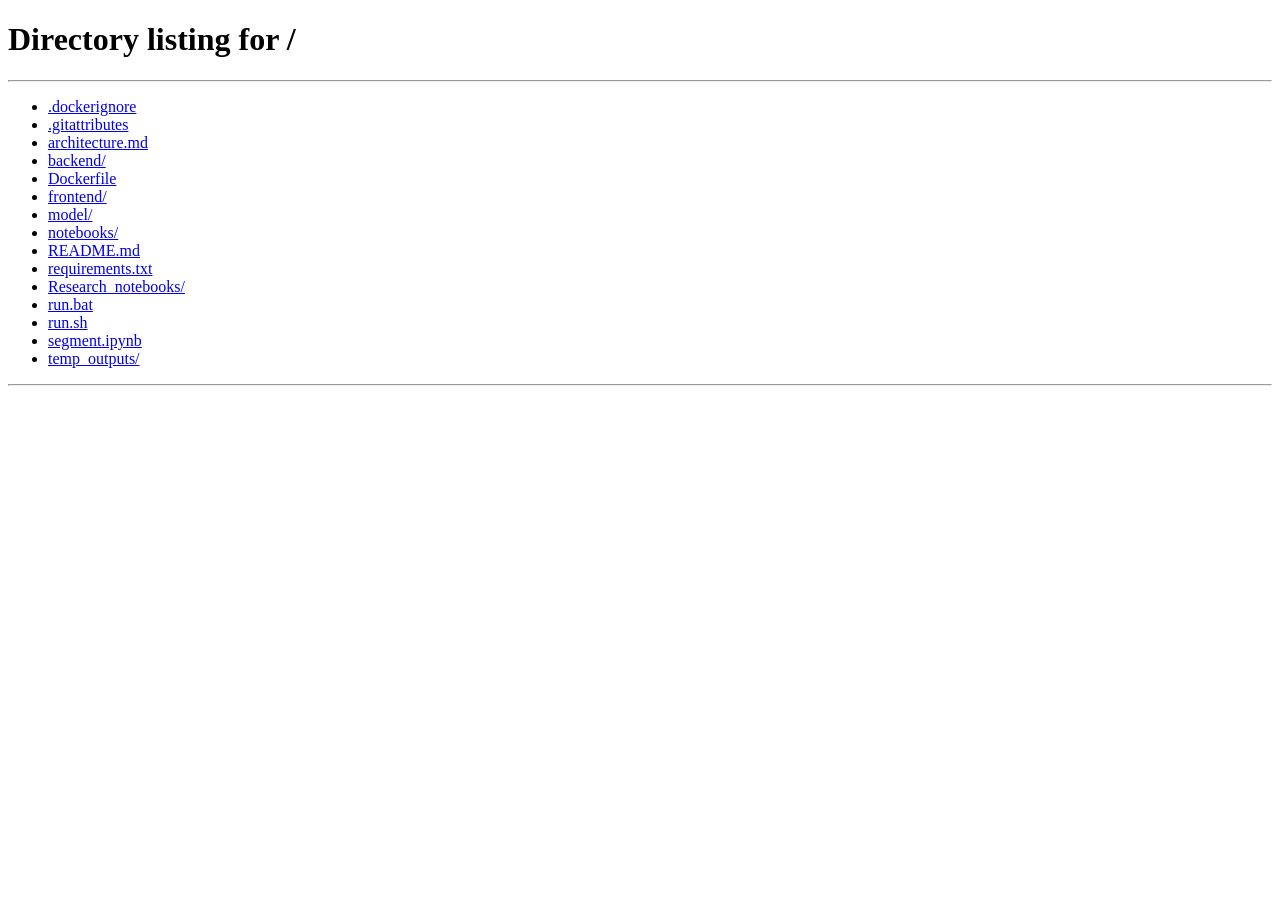
==== frontend/validation.html @ c4a83919 "added HR SR analysis" ====
<!DOCTYPE html>
<html lang="en">
<head>
    <meta charset="UTF-8">
    <meta name="viewport" content="width=device-width, initial-scale=1.0">
    <title>Validation & Quality Assessment</title>
    <link rel="stylesheet" href="style.css">
    <link href="https://fonts.googleapis.com/css2?family=Inter:wght@400;500;600&family=JetBrains+Mono:wght@400;700&display=swap" rel="stylesheet">
</head>
<body>
    <div id="app">
        <!-- Header -->
        <header class="app-header">
            <div>
                <h1>Validation & Quality Assessment</h1>
            </div>
            <div class="header-right">
                <a href="/" class="secondary-btn" style="text-decoration: none; display: flex; align-items: center;">← Back to SR</a>
            </div>
        </header>

        <!-- Main Layout -->
        <div class="val-layout">
            <!-- Left: Viewer -->
            <div class="val-viewer-area">
                <div class="val-tabs" id="val-tabs">
                    <button class="val-tab active" data-tab="confidence">Confidence</button>
                    <button class="val-tab" data-tab="reconstruction_error">Recon Error</button>
                    <button class="val-tab" data-tab="sam_error">SAM Error</button>
                    <button class="val-tab" data-tab="ndvi_error">NDVI Error</button>
                </div>
                
                <div class="val-canvas-pane" id="val-pane">
                    <div id="stage-empty" class="stage-message">
                        Upload a 4-band HR GeoTIFF to validate the SR output.
                    </div>
                    <div id="val-container" class="canvas-container hidden">
                        <img id="val-img" class="viewer-img" alt="Validation Map">
                    </div>
                </div>
                
                <div class="viewer-controls" id="val-controls" style="display: none;">
                    <button class="ctrl-btn" id="ctrl-zoom-out" title="Zoom Out">
                        <svg viewBox="0 0 24 24" fill="none" stroke="currentColor" stroke-width="2" stroke-linecap="round" stroke-linejoin="round"><circle cx="11" cy="11" r="8"></circle><line x1="21" y1="21" x2="16.65" y2="16.65"></line><line x1="8" y1="11" x2="14" y2="11"></line></svg>
                    </button>
                    <span class="mono" id="zoom-level" style="margin: 0 0.5rem;">100%</span>
                    <button class="ctrl-btn" id="ctrl-zoom-in" title="Zoom In">
                        <svg viewBox="0 0 24 24" fill="none" stroke="currentColor" stroke-width="2" stroke-linecap="round" stroke-linejoin="round"><circle cx="11" cy="11" r="8"></circle><line x1="21" y1="21" x2="16.65" y2="16.65"></line><line x1="11" y1="8" x2="11" y2="14"></line><line x1="8" y1="11" x2="14" y2="11"></line></svg>
                    </button>
                    <div class="ctrl-divider"></div>
                    <button class="ctrl-btn" id="ctrl-fit" title="Fit to Screen">
                        <svg viewBox="0 0 24 24" fill="none" stroke="currentColor" stroke-width="2" stroke-linecap="round" stroke-linejoin="round"><path d="M4 14v6h6M20 10V4h-6M10 20H4v-6M14 4h6v6"></path></svg>
                    </button>
                    <button class="ctrl-btn" id="ctrl-1to1" title="1:1 Native Resolution">
                        <svg viewBox="0 0 24 24" fill="none" stroke="currentColor" stroke-width="2" stroke-linecap="round" stroke-linejoin="round"><rect x="3" y="3" width="18" height="18" rx="2" ry="2"></rect><circle cx="12" cy="12" r="3"></circle></svg>
                    </button>
                </div>
            </div>

            <!-- Right: Sidebar -->
            <aside class="val-sidebar">
                <!-- Upload Panel -->
                <div class="panel" id="upload-panel">
                    <h2>Upload Ground Truth</h2>
                    <div class="upload-zone" id="hr-drop-zone">
                        <span class="upload-icon">⇪</span>
                        <p>Drop HR Reference Here</p>
                        <small>4-band .tif / .tiff only</small>
                        <input type="file" id="hr-file-input" accept=".tif,.tiff">
                    </div>
                    <div id="upload-error" class="error-text hidden"></div>
                    <div class="action-bar">
                        <button id="validate-start-btn" class="primary-btn" disabled>Run Validation</button>
                    </div>
                </div>

                <!-- Processing -->
                <div class="panel hidden" id="processing-panel">
                    <h2>Processing</h2>
                    <div class="status-steps">
                        <div class="step" id="step-upload"><span class="indicator"></span> Uploading & Aligning</div>
                        <div class="step" id="step-infer"><span class="indicator"></span> Computing Metrics</div>
                        <div class="step" id="step-output"><span class="indicator"></span> Generating Maps</div>
                    </div>
                </div>

                <!-- Metrics Panel -->
                <div class="panel hidden" id="metrics-panel">
                    <h2>Quality Metrics</h2>
                    <div class="val-metric-card">
                        <div class="val-metric-row">
                            <span>PSNR (dB)</span>
                            <span class="val-metric-value mono" id="val-psnr">-</span>
                        </div>
                        <div class="val-metric-row">
                            <span>SSIM</span>
                            <span class="val-metric-value mono" id="val-ssim">-</span>
                        </div>
                        <div class="val-metric-row">
                            <span>SAM Error (rad)</span>
                            <span class="val-metric-value mono" id="val-sam">-</span>
                        </div>
                        <div class="val-metric-row">
                            <span>NDVI Error</span>
                            <span class="val-metric-value mono" id="val-ndvi">-</span>
                        </div>
                        <div class="val-metric-row">
                            <span>RMSE</span>
                            <span class="val-metric-value mono" id="val-rmse">-</span>
                        </div>
                        <div class="val-metric-row">
                            <span>Confidence</span>
                            <span class="val-metric-value mono" id="val-conf">-</span>
                        </div>
                    </div>
                </div>

                <!-- Interpretation Panel -->
                <div class="panel hidden" id="interpretation-panel">
                    <h2 id="interp-title">Reference-Based Confidence</h2>
                    <div class="val-interpretation" id="interp-text">
                        Measures pixel-level agreement between the SR output and your HR reference. <strong>Green = high confidence</strong> (SR closely matches HR). <strong>Blue-to-white = low confidence</strong> (SR diverges from HR). Derived from the inverse of the 4-band reconstruction error with 2nd–98th percentile normalization. This is a reference-based quality score, not a model-uncertainty estimate.
                    </div>
                </div>
            </aside>
        </div>
    </div>

    <script src="validation.js?v=1"></script>
</body>
</html>
---- frontend/style.css ----
:root {
    --bg-color: #0b0f19;
    --panel-bg: #111827;
    --border-color: #1f2937;
    --text-primary: #f3f4f6;
    --text-secondary: #9ca3af;
    --accent-color: #0ea5e9;
    --accent-hover: #38bdf8;
    --danger: #ef4444;
    --success: #10b981;
}

* { box-sizing: border-box; margin: 0; padding: 0; }

body {
    font-family: 'Inter', sans-serif;
    background-color: var(--bg-color);
    color: var(--text-primary);
    overflow-x: hidden;
    min-height: 100vh;
}

/* Typography */
h1 { font-size: 1.25rem; font-weight: 600; }
h2 { font-size: 0.875rem; text-transform: uppercase; letter-spacing: 0.05em; color: var(--text-secondary); margin-bottom: 1rem; border-bottom: 1px solid var(--border-color); padding-bottom: 0.5rem;}
.subtitle { font-size: 0.875rem; color: var(--text-secondary); }
.mono { font-family: 'JetBrains Mono', monospace; }

/* Header */
.app-header {
    display: flex;
    justify-content: space-between;
    align-items: center;
    padding: 1rem 1.5rem;
    background-color: var(--panel-bg);
    border-bottom: 1px solid var(--border-color);
    height: 60px;
}
.header-right { display: flex; gap: 0.75rem; }
.model-badge {
    background-color: #1e293b;
    border: 1px solid #334155;
    padding: 0.25rem 0.75rem;
    border-radius: 4px;
    font-size: 0.75rem;
    font-family: 'JetBrains Mono', monospace;
    color: var(--accent-hover);
}

/* Layout */
.main-layout {
    display: grid;
    grid-template-columns: 320px 1fr;
    height: calc(100vh - 60px);
}
.sidebar-left {
    background-color: var(--bg-color);
    border-right: 1px solid var(--border-color);
    overflow-y: auto;
    padding: 1rem;
    display: flex;
    flex-direction: column;
    gap: 1.5rem;
}
.panel {
    background-color: var(--panel-bg);
    border: 1px solid var(--border-color);
    border-radius: 6px;
    padding: 1rem;
}
.hidden { display: none !important; }

/* Upload Zones */
.upload-zone {
    border: 1px dashed #374151;
    border-radius: 6px;
    padding: 2.5rem 1rem;
    text-align: center;
    cursor: pointer;
    transition: all 0.2s;
    margin-bottom: 1rem;
    position: relative;
    background-color: rgba(17, 24, 39, 0.5);
}
.upload-zone:hover, .upload-zone.dragover {
    border-color: var(--accent-color);
    background-color: rgba(14, 165, 233, 0.05);
}
.upload-icon { font-size: 1.5rem; display: block; margin-bottom: 0.5rem; color: var(--text-secondary); }
.upload-zone p { font-size: 0.875rem; font-weight: 500; margin-bottom: 0.25rem; }
.upload-zone small { font-size: 0.75rem; color: var(--text-secondary); }
.upload-zone input {
    position: absolute; top: 0; left: 0; width: 100%; height: 100%;
    opacity: 0; cursor: pointer;
}
.upload-zone.has-file { border-color: var(--success); background-color: rgba(16, 185, 129, 0.05); }

/* Buttons */
.primary-btn, .secondary-btn {
    background-color: var(--accent-color);
    color: #fff; border: none; padding: 0.5rem 1rem;
    border-radius: 4px; font-size: 0.875rem; font-weight: 500;
    cursor: pointer; width: 100%; transition: background-color 0.2s;
}
.primary-btn:hover { background-color: var(--accent-hover); }
.primary-btn:disabled { background-color: #374151; color: #6b7280; cursor: not-allowed; }
.secondary-btn { background-color: #374151; }
.secondary-btn:hover { background-color: #4b5563; }

/* Processing & Tables */
.status-steps { display: flex; flex-direction: column; gap: 0.75rem; }
.step { font-size: 0.875rem; color: var(--text-secondary); display: flex; align-items: center; gap: 0.5rem; }
.indicator { width: 10px; height: 10px; border-radius: 50%; background-color: #374151; }
.step.active .indicator { background-color: var(--accent-color); box-shadow: 0 0 8px var(--accent-color); }
.step.done .indicator { background-color: var(--success); }
.step.active { color: var(--text-primary); }

.metadata-table { width: 100%; border-collapse: collapse; font-size: 0.75rem; margin-bottom: 1rem; }
.metadata-table td { padding: 0.4rem 0; border-bottom: 1px solid var(--border-color); }
.metadata-table td:first-child { color: var(--text-secondary); padding-right: 1rem;}
.metadata-table td:last-child { text-align: right; font-family: 'JetBrains Mono', monospace; word-break: break-all;}

/* ----------------------------------------------------
   ROBUST VIEWER ARCHITECTURE
------------------------------------------------------- */
.main-viewer {
    display: flex;
    flex-direction: column;
    position: relative;
    background-color: #000;
    overflow: hidden;
}
.main-viewer.fullscreen {
    position: fixed;
    top: 0; left: 0; width: 100vw; height: 100vh;
    z-index: 9999;
}

.stage-message {
    position: absolute; inset: 0; display: flex; align-items: center; justify-content: center;
    color: var(--text-secondary); font-size: 0.875rem;
}
#viewer-container { display: flex; flex-direction: column; height: 100%; }

/* Toolbar */
.toolbar {
    display: flex; justify-content: space-between; align-items: center;
    padding: 0.5rem 1rem; background-color: rgba(17, 24, 39, 0.8);
    border-bottom: 1px solid var(--border-color); z-index: 10;
}
.mode-toggles { display: flex; background: rgba(0,0,0,0.4); border-radius: 4px; overflow: hidden;}
.mode-btn {
    background: transparent; border: none; color: var(--text-secondary);
    padding: 0.4rem 0.75rem; font-size: 0.75rem; font-weight: 500; cursor: pointer;
    transition: all 0.2s;
}
.mode-btn:hover { color: #fff; background: rgba(255,255,255,0.05); }
.mode-btn.active { background: var(--accent-color); color: #fff; }

.active-indicator {
    font-size: 0.75rem; font-weight: 600; color: var(--accent-hover);
    letter-spacing: 0.05em; background: rgba(14, 165, 233, 0.1);
    padding: 0.25rem 0.75rem; border-radius: 12px;
}

.sync-toggle {
    display: flex; align-items: center; gap: 0.5rem; font-size: 0.75rem;
    font-weight: 600; cursor: pointer; color: var(--text-primary);
}
.sync-toggle input { accent-color: var(--accent-color); cursor: pointer;}

/* Bottom Controls */
.bottom-controls {
    display: flex; justify-content: center; align-items: center; gap: 2rem;
    padding: 0.5rem 1rem; background-color: rgba(17, 24, 39, 0.8);
    border-top: 1px solid var(--border-color); z-index: 10;
}
.control-group { display: flex; align-items: center; gap: 0.25rem; background: rgba(0,0,0,0.4); padding: 0.25rem; border-radius: 4px;}
.ctrl-btn {
    background: transparent; border: none; color: var(--text-secondary);
    width: 28px; height: 28px; border-radius: 4px; cursor: pointer;
    display: flex; align-items: center; justify-content: center;
    font-size: 1.1rem; font-weight: bold; transition: all 0.2s;
}
.ctrl-btn:hover { background: rgba(255,255,255,0.1); color: #fff; }
.ctrl-btn.text-btn { width: auto; padding: 0 0.75rem; font-size: 0.75rem; font-weight: 600; }
.zoom-level { font-size: 0.75rem; font-family: 'JetBrains Mono', monospace; width: 45px; text-align: center; color: #fff; }

/* Workspace & Viewers */
.workspace {
    flex: 1;
    position: relative;
    display: flex;
    overflow: hidden;
    background-image: 
        linear-gradient(rgba(255,255,255,0.03) 1px, transparent 1px),
        linear-gradient(90deg, rgba(255,255,255,0.03) 1px, transparent 1px);
    background-size: 20px 20px;
}

.viewer-pane {
    position: relative;
    flex: 1;
    overflow: hidden;
    cursor: grab;
    border: 2px solid transparent;
}
.viewer-pane:active { cursor: grabbing; }

/* Active visual indicator */
.workspace.sync-off .viewer-pane.is-active {
    border-color: rgba(14, 165, 233, 0.5); /* subtle accent border when sync is off and active */
}

.viewer-label {
    position: absolute; bottom: 1rem; left: 1rem; z-index: 5; pointer-events: none;
    background-color: rgba(0, 0, 0, 0.6); color: #fff; font-size: 0.75rem; font-weight: 600;
    padding: 0.25rem 0.75rem; border-radius: 4px; border: 1px solid rgba(255,255,255,0.2);
}

.canvas-container {
    position: absolute;
    top: 0; left: 0;
    width: 100%; height: 100%;
    transform-origin: 0 0;
}
.viewer-img {
    position: absolute;
    top: 0; left: 0;
    transform-origin: 0 0;
    /* We handle dimensions precisely via JS transform */
}

/* ----------------------------------------------------
   MODES
------------------------------------------------------- */
/* SIDE BY SIDE */
.mode-side .viewer-pane {
    position: relative;
    border-right: 1px solid var(--border-color);
}
.mode-side .viewer-pane:last-child { border-right: none; }

/* SPLIT VIEW */
.mode-split .viewer-pane {
    position: absolute;
    top: 0; left: 0; width: 100%; height: 100%;
}
.mode-split #pane-sr {
    /* clip-path is applied dynamically via JS */
    pointer-events: none; /* Let Original handle all pointer events underneath */
}
.mode-split #pane-original { z-index: 1; }
.mode-split #pane-sr { z-index: 2; }

.split-divider {
    position: absolute; top: 0; left: 50%; width: 2px; height: 100%;
    background-color: var(--accent-color); z-index: 10;
    transform: translateX(-50%); cursor: ew-resize;
    box-shadow: 0 0 10px rgba(0,0,0,0.5);
}
.split-handle {
    position: absolute; top: 50%; left: 50%; transform: translate(-50%, -50%);
    width: 32px; height: 32px; background-color: var(--panel-bg);
    border-radius: 50%; border: 2px solid var(--accent-color);
    display: flex; align-items: center; justify-content: center;
}
.split-handle::after {
    content: "↔"; color: var(--accent-color); font-size: 1rem; font-weight: bold;
}

/* OVERLAY */
.mode-overlay .viewer-pane {
    position: absolute;
    top: 0; left: 0; width: 100%; height: 100%;
}
.mode-overlay #pane-original { z-index: 1; }
.mode-overlay #pane-sr { z-index: 2; pointer-events: none; opacity: 0.5;} /* dynamic via slider */

.overlay-controls {
    position: absolute; top: 1rem; right: 1rem; z-index: 10;
    background: rgba(17, 24, 39, 0.8); padding: 0.5rem 1rem;
    border-radius: 4px; border: 1px solid var(--border-color);
    display: flex; align-items: center; gap: 0.5rem; color: #fff; font-size: 0.75rem; font-weight: 500;
}
.overlay-controls input[type="range"] {
    accent-color: var(--accent-color); cursor: pointer; width: 100px;
}

/* ============================================================
   LAND COVER ANALYSIS / SEGMENTATION SECTION
   ============================================================ */

.seg-section {
    background-color: var(--bg-color);
    padding: 2rem 2.5rem 3rem;
    border-top: 1px solid var(--border-color);
}

.seg-header {
    margin-bottom: 1.5rem;
}
.seg-title {
    font-size: 1.25rem;
    font-weight: 600;
    color: var(--text-primary);
    text-transform: none;
    letter-spacing: 0;
    border-bottom: none;
    padding-bottom: 0;
    margin-bottom: 0.25rem;
}
.seg-subtitle {
    font-size: 0.8rem;
    color: var(--text-secondary);
    font-family: 'JetBrains Mono', monospace;
}

/* Loading */
.seg-loading {
    display: flex;
    align-items: center;
    gap: 1rem;
    padding: 2rem;
    color: var(--text-secondary);
    font-size: 0.875rem;
}
.seg-spinner {
    width: 20px; height: 20px;
    border: 2px solid var(--border-color);
    border-top-color: var(--accent-color);
    border-radius: 50%;
    animation: seg-spin 0.8s linear infinite;
}
@keyframes seg-spin { to { transform: rotate(360deg); } }

/* Error */
.seg-error {
    display: flex;
    align-items: center;
    gap: 0.75rem;
    padding: 1rem 1.5rem;
    background: rgba(239, 68, 68, 0.08);
    border: 1px solid rgba(239, 68, 68, 0.3);
    border-radius: 6px;
    color: var(--danger);
    font-size: 0.875rem;
}
.seg-error-icon { font-size: 1.25rem; }

/* Images grid */
.seg-images {
    display: grid;
    grid-template-columns: 1fr 1fr;
    gap: 1.5rem;
    margin-bottom: 1.5rem;
}
.seg-image-card {
    background: var(--panel-bg);
    border: 1px solid var(--border-color);
    border-radius: 8px;
    overflow: hidden;
}
.seg-image-label {
    padding: 0.75rem 1rem;
    font-size: 0.75rem;
    font-weight: 600;
    text-transform: uppercase;
    letter-spacing: 0.05em;
    color: var(--text-secondary);
    border-bottom: 1px solid var(--border-color);
}
.seg-image-card img {
    width: 100%;
    height: auto;
    display: block;
}

/* Info row: legend + stats */
.seg-info-row {
    display: grid;
    grid-template-columns: 1fr 1fr;
    gap: 1.5rem;
}

.seg-legend-card,
.seg-stats-card {
    background: var(--panel-bg);
    border: 1px solid var(--border-color);
    border-radius: 8px;
    padding: 1.25rem;
}
.seg-legend-card h3,
.seg-stats-card h3 {
    font-size: 0.8rem;
    font-weight: 600;
    text-transform: uppercase;
    letter-spacing: 0.05em;
    color: var(--text-secondary);
    margin-bottom: 1rem;
    padding-bottom: 0.5rem;
    border-bottom: 1px solid var(--border-color);
}

/* Legend items */
.seg-legend {
    display: flex;
    flex-direction: column;
    gap: 0.5rem;
}
.seg-legend-item {
    display: flex;
    align-items: center;
    gap: 0.75rem;
    font-size: 0.85rem;
}
.seg-legend-swatch {
    width: 16px;
    height: 16px;
    border-radius: 3px;
    border: 1px solid rgba(255,255,255,0.15);
    flex-shrink: 0;
}
.seg-legend-label {
    color: var(--text-primary);
}

/* Stats bars */
.seg-stats {
    display: flex;
    flex-direction: column;
    gap: 0.6rem;
}
.seg-stat-row {
    display: flex;
    align-items: center;
    gap: 0.75rem;
}
.seg-stat-label {
    width: 90px;
    font-size: 0.8rem;
    color: var(--text-secondary);
    flex-shrink: 0;
}
.seg-stat-bar-bg {
    flex: 1;
    height: 8px;
    background: rgba(255,255,255,0.06);
    border-radius: 4px;
    overflow: hidden;
}
.seg-stat-bar-fill {
    height: 100%;
    border-radius: 4px;
    transition: width 0.6s ease;
}
.seg-stat-value {
    width: 50px;
    text-align: right;
    font-size: 0.8rem;
    font-family: 'JetBrains Mono', monospace;
    color: var(--text-primary);
}

/* Responsive */
@media (max-width: 900px) {
    .seg-images,
    .seg-info-row {
        grid-template-columns: 1fr;
    }
    .seg-section {
        padding: 1.5rem 1rem 2rem;
    }
}

/* ========================================================= */
/* VALIDATION PAGE SPECIFIC STYLES                           */
/* ========================================================= */

.val-layout {
    display: grid;
    grid-template-columns: 1fr 360px;
    height: calc(100vh - 60px);
    overflow: hidden;
}

.val-viewer-area {
    position: relative;
    background-color: var(--bg-color);
    display: flex;
    flex-direction: column;
    border-right: 1px solid var(--border-color);
}

.val-tabs {
    display: flex;
    background-color: var(--panel-bg);
    border-bottom: 1px solid var(--border-color);
    padding: 0 1rem;
    height: 48px;
    align-items: center;
    gap: 0.5rem;
}

.val-tab {
    background: transparent;
    border: 1px solid transparent;
    color: var(--text-secondary);
    padding: 0.5rem 1rem;
    border-radius: 4px;
    cursor: pointer;
    font-size: 0.875rem;
    font-weight: 500;
    transition: all 0.2s ease;
}

.val-tab:hover {
    color: var(--text-primary);
    background-color: rgba(255, 255, 255, 0.05);
}

.val-tab.active {
    background-color: rgba(14, 165, 233, 0.1);
    color: var(--accent-color);
    border-color: rgba(14, 165, 233, 0.3);
}

.val-canvas-pane {
    flex: 1;
    position: relative;
    overflow: hidden;
    background-image: linear-gradient(rgba(255, 255, 255, 0.03) 1px, transparent 1px),
    linear-gradient(90deg, rgba(255, 255, 255, 0.03) 1px, transparent 1px);
    background-size: 20px 20px;
    cursor: grab;
}

.val-canvas-pane:active {
    cursor: grabbing;
}

.val-sidebar {
    background-color: var(--bg-color);
    border-left: 1px solid var(--border-color);
    overflow-y: auto;
    display: flex;
    flex-direction: column;
    padding: 1rem;
    gap: 1rem;
}

.val-metric-card {
    display: flex;
    flex-direction: column;
    gap: 0.75rem;
}

.val-metric-row {
    display: flex;
    justify-content: space-between;
    align-items: center;
    padding-bottom: 0.5rem;
    border-bottom: 1px dashed var(--border-color);
    font-size: 0.9rem;
    color: var(--text-secondary);
}

.val-metric-row:last-child {
    border-bottom: none;
    padding-bottom: 0;
}

.val-metric-value {
    color: var(--text-primary);
    font-size: 1rem;
    font-weight: 600;
}

.val-interpretation {
    background-color: rgba(255, 255, 255, 0.02);
    border-radius: 6px;
    padding: 1rem;
    font-size: 0.85rem;
    line-height: 1.5;
    color: var(--text-secondary);
    border: 1px solid var(--border-color);
}

.val-interpretation strong {
    color: var(--text-primary);
    font-weight: 600;
}
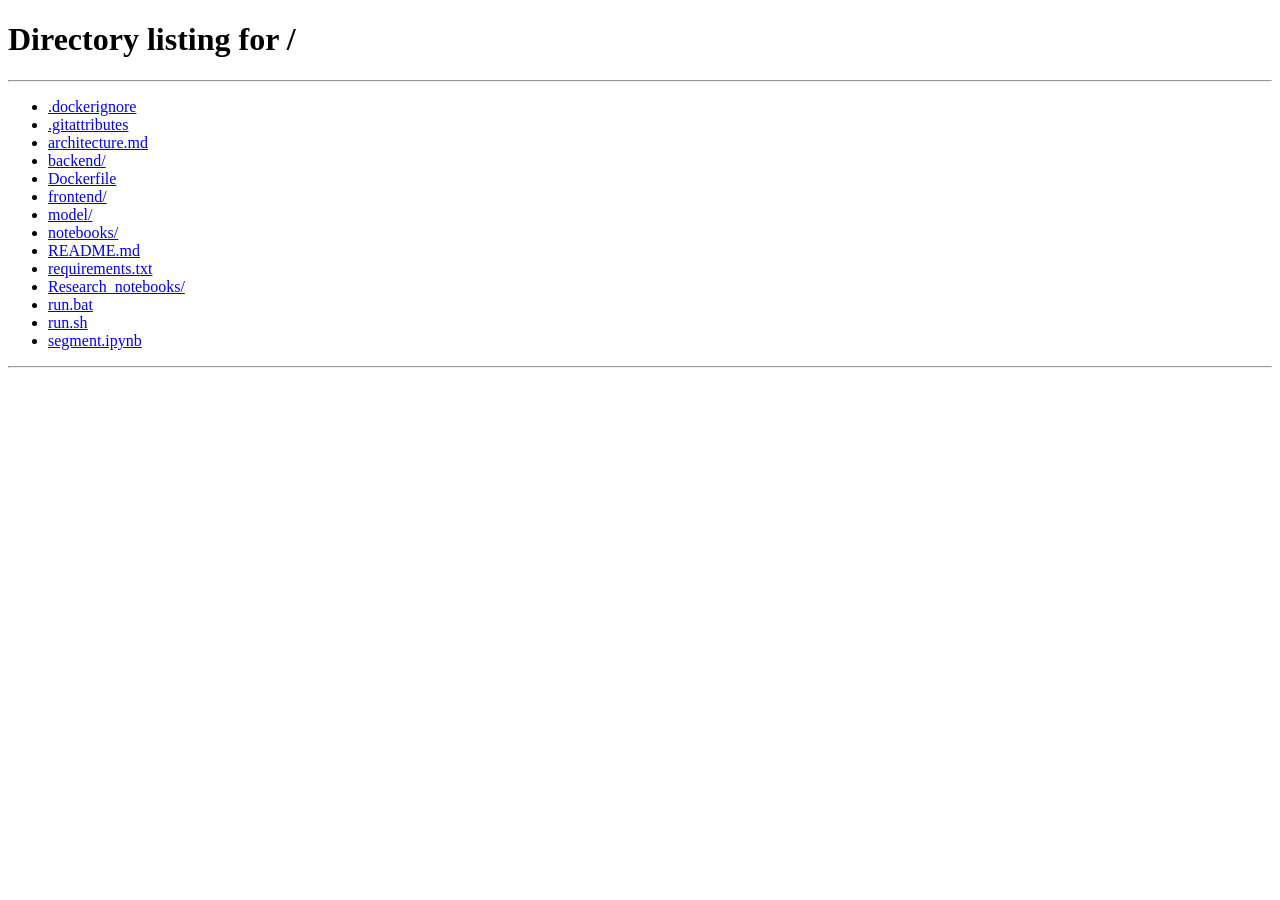
==== commit 995b51c8: "fixed some bugs related to validation" ====
--- a/frontend/validation.html
+++ b/frontend/validation.html
@@ -119,7 +119,7 @@
                 <div class="panel hidden" id="interpretation-panel">
                     <h2 id="interp-title">Reference-Based Confidence</h2>
                     <div class="val-interpretation" id="interp-text">
-                        Measures pixel-level agreement between the SR output and your HR reference. <strong>Green = high confidence</strong> (SR closely matches HR). <strong>Blue-to-white = low confidence</strong> (SR diverges from HR). Derived from the inverse of the 4-band reconstruction error with 2nd–98th percentile normalization. This is a reference-based quality score, not a model-uncertainty estimate.
+                        Measures pixel-level agreement between the SR output and your HR reference. <strong>Green = high confidence</strong> (SR closely matches HR). <strong>Red = low confidence</strong> (SR diverges from HR). Derived from the inverse of the 4-band reconstruction error with 2nd–98th percentile normalization. This is a reference-based quality score, not a model-uncertainty estimate.
                     </div>
                 </div>
             </aside>
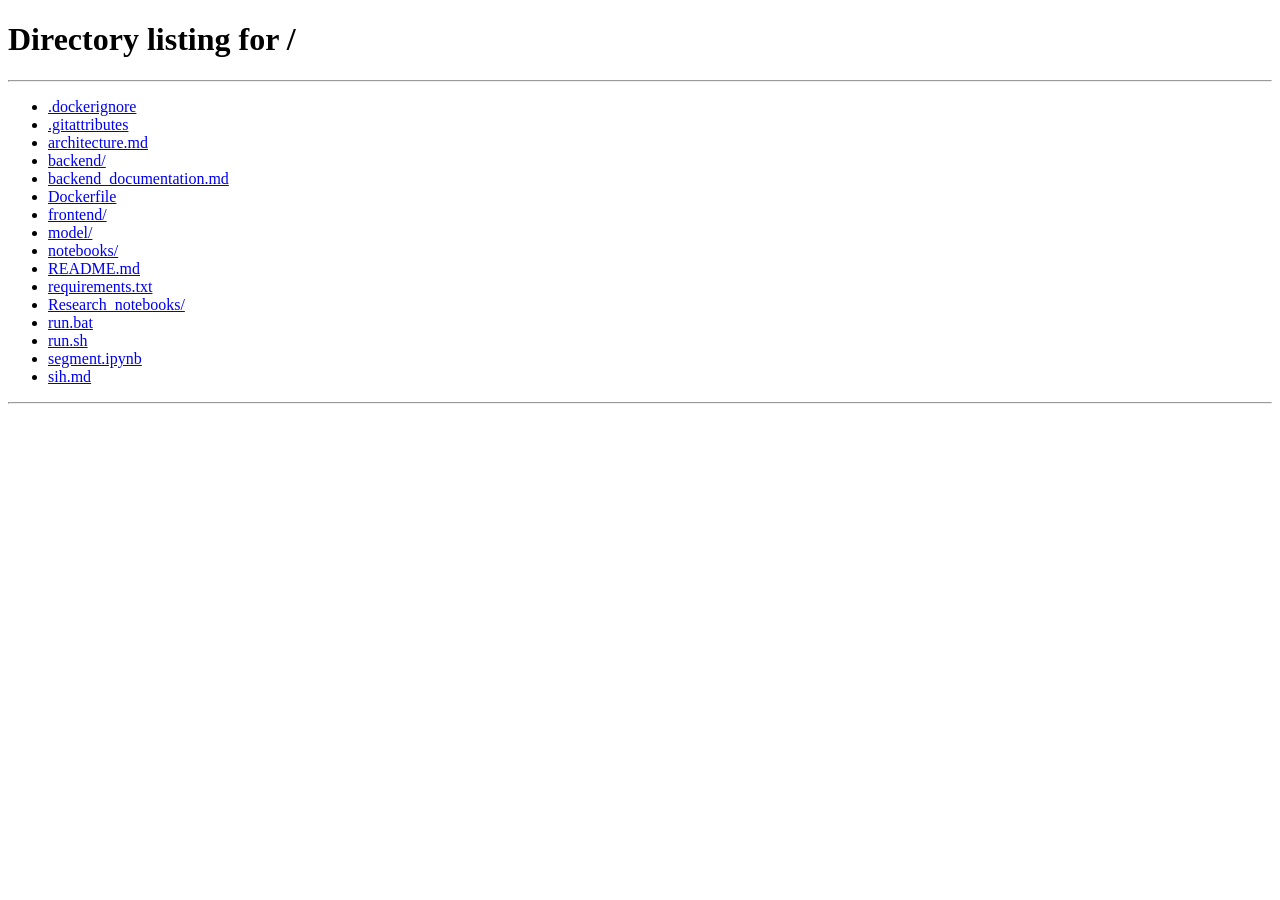
==== commit 5ac07dd8: "adding platform name 'beyond resolitions'" ====
--- a/frontend/validation.html
+++ b/frontend/validation.html
@@ -3,7 +3,7 @@
 <head>
     <meta charset="UTF-8">
     <meta name="viewport" content="width=device-width, initial-scale=1.0">
-    <title>Validation & Quality Assessment</title>
+    <title>Beyond Resolutions — Validation & Quality Assessment</title>
     <link rel="stylesheet" href="style.css">
     <link href="https://fonts.googleapis.com/css2?family=Inter:wght@400;500;600&family=JetBrains+Mono:wght@400;700&display=swap" rel="stylesheet">
 </head>
@@ -11,8 +11,9 @@
     <div id="app">
         <!-- Header -->
         <header class="app-header">
-            <div>
+            <div style="display: flex; align-items: center; gap: 0.75rem;">
                 <h1>Validation & Quality Assessment</h1>
+                <span class="platform-tagline" style="font-size: 0.85rem; color: var(--text-secondary); border-left: 1px solid var(--border-color); padding-left: 0.75rem; font-weight: 400;">Beyond Resolutions — Every Pixel Matters</span>
             </div>
             <div class="header-right">
                 <a href="/" class="secondary-btn" style="text-decoration: none; display: flex; align-items: center;">← Back to SR</a>
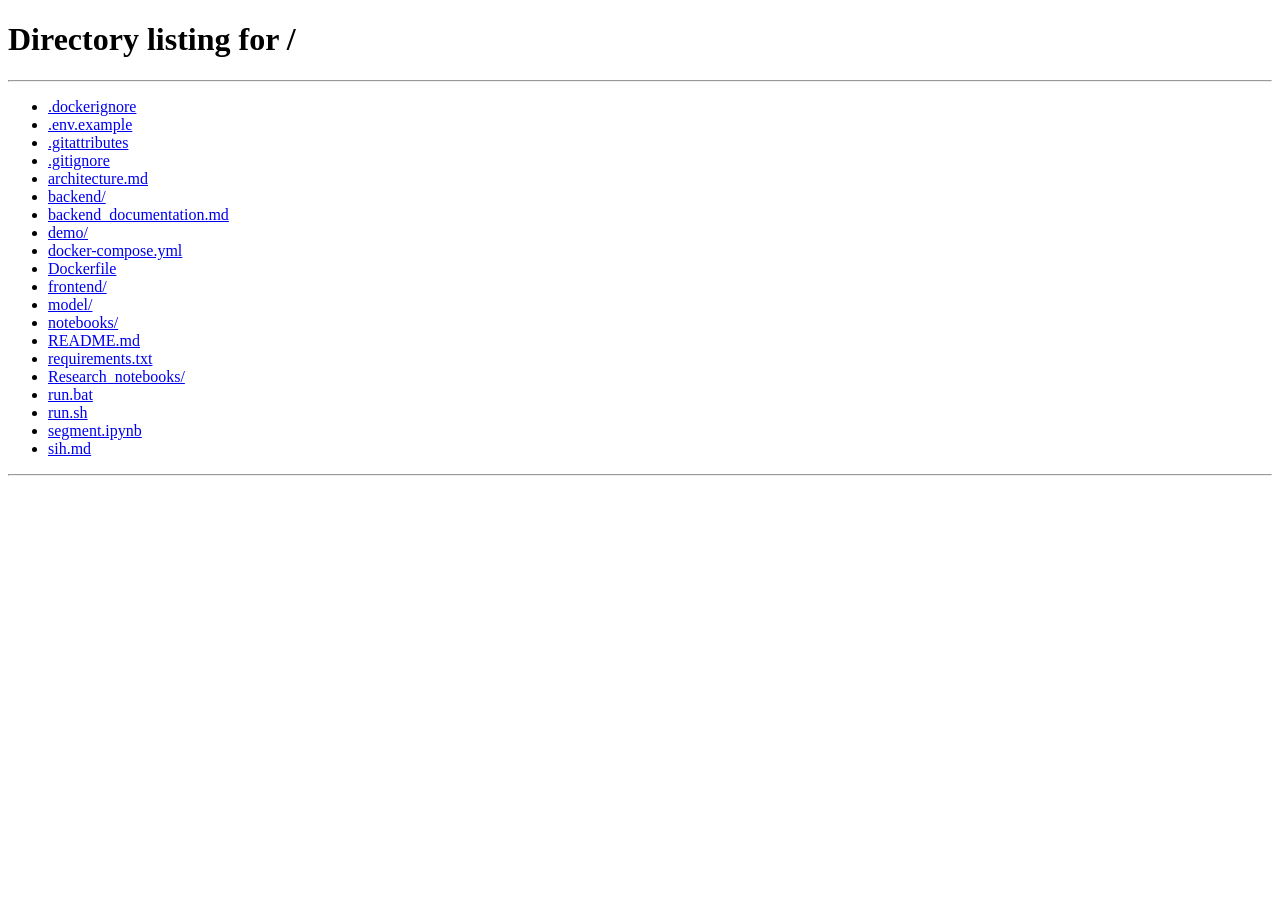
==== commit 9ebfbef7: "RCAN V2 - updated model + UI" ====
--- a/frontend/validation.html
+++ b/frontend/validation.html
@@ -13,6 +13,7 @@
         <header class="app-header">
             <div style="display: flex; align-items: center; gap: 0.75rem;">
                 <h1>Validation & Quality Assessment</h1>
+                <button class="info-btn" data-info-title="Full-Reference Quality Assessment" data-info-content="Evaluates Super-Resolution model output against ground truth High-Resolution imagery across spatial, spectral, and radiometric metrics.">i</button>
                 <span class="platform-tagline" style="font-size: 0.85rem; color: var(--text-secondary); border-left: 1px solid var(--border-color); padding-left: 0.75rem; font-weight: 400;">Beyond Resolutions — Every Pixel Matters</span>
             </div>
             <div class="header-right">
@@ -20,113 +21,261 @@
             </div>
         </header>
 
-        <!-- Main Layout -->
+        <!-- Main Layout (Stacked) -->
         <div class="val-layout">
-            <!-- Left: Viewer -->
-            <div class="val-viewer-area">
-                <div class="val-tabs" id="val-tabs">
-                    <button class="val-tab active" data-tab="confidence">Confidence</button>
-                    <button class="val-tab" data-tab="reconstruction_error">Recon Error</button>
-                    <button class="val-tab" data-tab="sam_error">SAM Error</button>
-                    <button class="val-tab" data-tab="ndvi_error">NDVI Error</button>
-                </div>
+            
+            <!-- Three-Way Comparison Viewer -->
+            <div class="comparison-viewer" id="comparison-viewer">
+                <div class="comparison-pane" id="comp-lr" data-pane="lr">
+                    <div class="viewer-label">LOW RESOLUTION</div>
+                    <div class="canvas-container" id="comp-lr-container">
+                        <img id="comp-lr-img" class="viewer-img" alt="LR">
+                    </div>
+                    <div class="pane-controls">
+                        <span class="mono zoom-text" id="zoom-comp-lr" style="font-size: 0.7rem;">100%</span>
+                        <div class="btn-group-row">
+                            <button class="ctrl-btn text-btn comp-fit-btn" data-target="lr" style="font-size: 0.65rem;">FIT</button>
+                            <button class="ctrl-btn text-btn comp-reset-btn" data-target="lr" style="font-size: 0.65rem;">RESET</button>
+                            <button class="ctrl-btn text-btn fullscreen-btn" data-target="comp-lr" title="Fullscreen" style="font-size: 0.75rem;">⤢</button>
+                        </div>
+                    </div>
+                </div>
+                <div class="comparison-pane" id="comp-sr" data-pane="sr">
+                    <div class="viewer-label">SUPER-RESOLVED (4×)</div>
+                    <div class="canvas-container" id="comp-sr-container">
+                        <img id="comp-sr-img" class="viewer-img" alt="SR">
+                    </div>
+                    <div class="pane-controls">
+                        <span class="mono zoom-text" id="zoom-comp-sr" style="font-size: 0.7rem;">100%</span>
+                        <div class="btn-group-row">
+                            <button class="ctrl-btn text-btn comp-fit-btn" data-target="sr" style="font-size: 0.65rem;">FIT</button>
+                            <button class="ctrl-btn text-btn comp-reset-btn" data-target="sr" style="font-size: 0.65rem;">RESET</button>
+                            <button class="ctrl-btn text-btn fullscreen-btn" data-target="comp-sr" title="Fullscreen" style="font-size: 0.75rem;">⤢</button>
+                        </div>
+                    </div>
+                </div>
+                <div class="comparison-pane" id="comp-hr" data-pane="hr">
+                    <div class="viewer-label">GROUND TRUTH (HR)</div>
+                    <div class="canvas-container" id="comp-hr-container">
+                        <div id="comp-hr-empty" class="stage-message">Upload HR to compare</div>
+                        <img id="comp-hr-img" class="viewer-img hidden" alt="HR">
+                    </div>
+                    <div class="pane-controls">
+                        <span class="mono zoom-text" id="zoom-comp-hr" style="font-size: 0.7rem;">100%</span>
+                        <div class="btn-group-row">
+                            <button class="ctrl-btn text-btn comp-fit-btn" data-target="hr" style="font-size: 0.65rem;">FIT</button>
+                            <button class="ctrl-btn text-btn comp-reset-btn" data-target="hr" style="font-size: 0.65rem;">RESET</button>
+                            <button class="ctrl-btn text-btn fullscreen-btn" data-target="comp-hr" title="Fullscreen" style="font-size: 0.75rem;">⤢</button>
+                        </div>
+                    </div>
+                </div>
+            </div>
+
+            <!-- Horizontal Control Bar -->
+            <div class="val-control-bar">
+                <div class="val-upload-compact" id="upload-panel">
+                    <div class="upload-zone" id="hr-drop-zone" title="Upload the corresponding 4-band HR GeoTIFF (B2, B3, B4, B8) for quality assessment">
+                        <span class="upload-icon">⇪</span>
+                        <p style="margin: 0; font-size: 0.875rem;">Drop HR .tif Here</p>
+                        <input type="file" id="hr-file-input" accept=".tif,.tiff">
+                    </div>
+                    <button id="validate-start-btn" class="primary-btn" style="width: auto; white-space: nowrap;" disabled>Run Validation</button>
+                    <button class="info-btn" data-info-title="Ground Truth HR Specification" data-info-content="Upload the target 4-band GeoTIFF at 4× spatial resolution. Must match exact geographic extent and spectral band ordering (B2, B3, B4, B8).">i</button>
+                </div>
+                <div id="upload-error" class="error-text hidden" style="color: var(--danger); font-size: 0.8rem;"></div>
                 
-                <div class="val-canvas-pane" id="val-pane">
-                    <div id="stage-empty" class="stage-message">
-                        Upload a 4-band HR GeoTIFF to validate the SR output.
-                    </div>
-                    <div id="val-container" class="canvas-container hidden">
-                        <img id="val-img" class="viewer-img" alt="Validation Map">
-                    </div>
-                </div>
+                <div class="val-metrics-row hidden" id="metrics-panel">
+                    <div class="val-metric-card-compact" title="Peak Signal-to-Noise Ratio (higher is better, >30 dB is excellent)">
+                        <span style="font-size: 0.7rem; color: var(--text-secondary);">PSNR (dB) <button class="info-btn" data-info-title="PSNR (Peak Signal-to-Noise Ratio)" data-info-content="Measures overall signal quality in decibels relative to peak reflectance. Higher values indicates lower reconstruction noise. Benchmark: >30 dB is excellent.">i</button></span>
+                        <span class="mono" id="val-psnr" style="font-weight: 600;">-</span>
+                    </div>
+                    <div class="val-metric-card-compact" title="Structural Similarity Index (closer to 1.0 is better)">
+                        <span style="font-size: 0.7rem; color: var(--text-secondary);">SSIM <button class="info-btn" data-info-title="SSIM (Structural Similarity Index)" data-info-content="Evaluates structural similarity including luminance, contrast, and edge structure. Benchmark: Range [0, 1], values >0.85 indicate high structural fidelity.">i</button></span>
+                        <span class="mono" id="val-ssim" style="font-weight: 600;">-</span>
+                    </div>
+                    <div class="val-metric-card-compact" title="Spectral Angle Mapper (lower is better, <3° is excellent)">
+                        <span style="font-size: 0.7rem; color: var(--text-secondary);">SAM Error <button class="info-btn" data-info-title="SAM (Spectral Angle Mapper Error)" data-info-content="Measures average spectral angle deviation across 4-band spectral vectors. Benchmark: Values <3° denote high spectral purity preservation.">i</button></span>
+                        <span class="mono" id="val-sam" style="font-weight: 600;">-</span>
+                    </div>
+                    <div class="val-metric-card-compact" title="Normalized Difference Vegetation Index Error (lower is better)">
+                        <span style="font-size: 0.7rem; color: var(--text-secondary);">NDVI Error <button class="info-btn" data-info-title="NDVI Error (Vegetation Index Distortion)" data-info-content="Measures absolute error in vegetation index calculation between SR and HR. Benchmark: Near 0.0 denotes accurate preservation of land/vegetation boundaries.">i</button></span>
+                        <span class="mono" id="val-ndvi" style="font-weight: 600;">-</span>
+                    </div>
+                    <div class="val-metric-card-compact" title="Root Mean Squared Error (lower is better)">
+                        <span style="font-size: 0.7rem; color: var(--text-secondary);">RMSE <button class="info-btn" data-info-title="RMSE (Root Mean Squared Error)" data-info-content="Quantifies average magnitude of per-pixel reconstruction error across all spectral bands. Lower values indicate tighter error bounds.">i</button></span>
+                        <span class="mono" id="val-rmse" style="font-weight: 600;">-</span>
+                    </div>
+                    <div class="val-metric-card-compact" title="Reference-Based Model Confidence (1.0 is highest confidence)">
+                        <span style="font-size: 0.7rem; color: var(--text-secondary);">Confidence <button class="info-btn" data-info-title="Reference Confidence" data-info-content="Overall model confidence score derived from 2%-98% robust error normalization. Range [0.0, 1.0], with 1.0 representing perfect spatial reconstruction.">i</button></span>
+                        <span class="mono" id="val-conf" style="font-weight: 600;">-</span>
+                    </div>
+                </div>
+            </div>
+
+            <!-- Error Maps Grid (2x2) -->
+            <div class="error-grid hidden" id="error-grid">
                 
-                <div class="viewer-controls" id="val-controls" style="display: none;">
-                    <button class="ctrl-btn" id="ctrl-zoom-out" title="Zoom Out">
-                        <svg viewBox="0 0 24 24" fill="none" stroke="currentColor" stroke-width="2" stroke-linecap="round" stroke-linejoin="round"><circle cx="11" cy="11" r="8"></circle><line x1="21" y1="21" x2="16.65" y2="16.65"></line><line x1="8" y1="11" x2="14" y2="11"></line></svg>
-                    </button>
-                    <span class="mono" id="zoom-level" style="margin: 0 0.5rem;">100%</span>
-                    <button class="ctrl-btn" id="ctrl-zoom-in" title="Zoom In">
-                        <svg viewBox="0 0 24 24" fill="none" stroke="currentColor" stroke-width="2" stroke-linecap="round" stroke-linejoin="round"><circle cx="11" cy="11" r="8"></circle><line x1="21" y1="21" x2="16.65" y2="16.65"></line><line x1="11" y1="8" x2="11" y2="14"></line><line x1="8" y1="11" x2="14" y2="11"></line></svg>
-                    </button>
-                    <div class="ctrl-divider"></div>
-                    <button class="ctrl-btn" id="ctrl-fit" title="Fit to Screen">
-                        <svg viewBox="0 0 24 24" fill="none" stroke="currentColor" stroke-width="2" stroke-linecap="round" stroke-linejoin="round"><path d="M4 14v6h6M20 10V4h-6M10 20H4v-6M14 4h6v6"></path></svg>
-                    </button>
-                    <button class="ctrl-btn" id="ctrl-1to1" title="1:1 Native Resolution">
-                        <svg viewBox="0 0 24 24" fill="none" stroke="currentColor" stroke-width="2" stroke-linecap="round" stroke-linejoin="round"><rect x="3" y="3" width="18" height="18" rx="2" ry="2"></rect><circle cx="12" cy="12" r="3"></circle></svg>
-                    </button>
-                </div>
-            </div>
-
-            <!-- Right: Sidebar -->
-            <aside class="val-sidebar">
-                <!-- Upload Panel -->
-                <div class="panel" id="upload-panel">
-                    <h2>Upload Ground Truth</h2>
-                    <div class="upload-zone" id="hr-drop-zone">
-                        <span class="upload-icon">⇪</span>
-                        <p>Drop HR Reference Here</p>
-                        <small>4-band .tif / .tiff only</small>
-                        <input type="file" id="hr-file-input" accept=".tif,.tiff">
-                    </div>
-                    <div id="upload-error" class="error-text hidden"></div>
-                    <div class="action-bar">
-                        <button id="validate-start-btn" class="primary-btn" disabled>Run Validation</button>
-                    </div>
-                </div>
-
-                <!-- Processing -->
-                <div class="panel hidden" id="processing-panel">
-                    <h2>Processing</h2>
-                    <div class="status-steps">
-                        <div class="step" id="step-upload"><span class="indicator"></span> Uploading & Aligning</div>
-                        <div class="step" id="step-infer"><span class="indicator"></span> Computing Metrics</div>
-                        <div class="step" id="step-output"><span class="indicator"></span> Generating Maps</div>
-                    </div>
-                </div>
-
-                <!-- Metrics Panel -->
-                <div class="panel hidden" id="metrics-panel">
-                    <h2>Quality Metrics</h2>
-                    <div class="val-metric-card">
-                        <div class="val-metric-row">
-                            <span>PSNR (dB)</span>
-                            <span class="val-metric-value mono" id="val-psnr">-</span>
-                        </div>
-                        <div class="val-metric-row">
-                            <span>SSIM</span>
-                            <span class="val-metric-value mono" id="val-ssim">-</span>
-                        </div>
-                        <div class="val-metric-row">
-                            <span>SAM Error (rad)</span>
-                            <span class="val-metric-value mono" id="val-sam">-</span>
-                        </div>
-                        <div class="val-metric-row">
-                            <span>NDVI Error</span>
-                            <span class="val-metric-value mono" id="val-ndvi">-</span>
-                        </div>
-                        <div class="val-metric-row">
-                            <span>RMSE</span>
-                            <span class="val-metric-value mono" id="val-rmse">-</span>
-                        </div>
-                        <div class="val-metric-row">
-                            <span>Confidence</span>
-                            <span class="val-metric-value mono" id="val-conf">-</span>
-                        </div>
-                    </div>
-                </div>
-
-                <!-- Interpretation Panel -->
-                <div class="panel hidden" id="interpretation-panel">
-                    <h2 id="interp-title">Reference-Based Confidence</h2>
-                    <div class="val-interpretation" id="interp-text">
-                        Measures pixel-level agreement between the SR output and your HR reference. <strong>Green = high confidence</strong> (SR closely matches HR). <strong>Red = low confidence</strong> (SR diverges from HR). Derived from the inverse of the 4-band reconstruction error with 2nd–98th percentile normalization. This is a reference-based quality score, not a model-uncertainty estimate.
-                    </div>
-                </div>
-            </aside>
+                <!-- Confidence Map -->
+                <div class="error-card" id="card-confidence">
+                    <div class="error-card-header">
+                        <span class="error-card-title">Reference-Based Confidence <button class="info-btn" data-info-title="Confidence Map Mechanics" data-info-content="Spatial confidence map derived from normalized absolute reconstruction error. High values indicate high reconstruction accuracy and spatial reliability.">i</button></span>
+                        <span class="error-card-badge" id="badge-confidence">-</span>
+                    </div>
+                    <div class="error-card-viewer" data-map="confidence" id="viewer-confidence">
+                        <div class="canvas-container" id="container-confidence">
+                            <img class="viewer-img" id="img-confidence">
+                        </div>
+                        <div class="error-colorbar-vertical" id="cb-confidence"></div>
+                    </div>
+                    <div class="error-card-controls">
+                        <span class="mono zoom-text" id="zoom-confidence" style="font-size: 0.75rem;">100%</span>
+                        <div class="btn-group-row">
+                            <button class="ctrl-btn text-btn fit-btn" data-target="confidence" style="font-size: 0.65rem;">FIT</button>
+                            <button class="ctrl-btn text-btn reset-btn" data-target="confidence" style="font-size: 0.65rem;">RESET</button>
+                            <button class="ctrl-btn text-btn fullscreen-btn" data-target="card-confidence" title="Fullscreen" style="font-size: 0.75rem;">⤢</button>
+                        </div>
+                    </div>
+                    <!-- Description, Formula & Legend -->
+                    <div class="error-card-info-panel">
+                        <div class="error-card-desc">Quantifies spatial fidelity relative to HR ground truth. High values denote high model confidence and accurate reconstruction.</div>
+                        <div class="error-card-formula">C(x,y) = 1.0 - clip((E(x,y) - P₂) / (P₉₈ - P₂), 0, 1)</div>
+                        <div class="color-legend-wrapper">
+                            <div class="color-legend-title">Color Scale Depiction</div>
+                            <div class="color-legend-bar legend-rdylgn"></div>
+                            <div class="color-legend-labels">
+                                <span>Red (0.0 Low Conf)</span>
+                                <span>Yellow (0.5)</span>
+                                <span>Green (1.0 High Conf)</span>
+                            </div>
+                        </div>
+                    </div>
+                </div>
+
+                <!-- Reconstruction Error -->
+                <div class="error-card" id="card-reconstruction_error">
+                    <div class="error-card-header">
+                        <span class="error-card-title">Reconstruction Error <button class="info-btn" data-info-title="Reconstruction Error Mechanics" data-info-content="Per-pixel Mean Absolute Error (MAE) evaluated across all 4 multispectral bands (B2, B3, B4, B8). Highlight areas where the SR model deviates from ground truth.">i</button></span>
+                        <span class="error-card-badge" id="badge-reconstruction_error">-</span>
+                    </div>
+                    <div class="error-card-viewer" data-map="reconstruction_error" id="viewer-reconstruction_error">
+                        <div class="canvas-container" id="container-reconstruction_error">
+                            <img class="viewer-img" id="img-reconstruction_error">
+                        </div>
+                        <div class="error-colorbar-vertical" id="cb-reconstruction_error"></div>
+                    </div>
+                    <div class="error-card-controls">
+                        <span class="mono zoom-text" id="zoom-reconstruction_error" style="font-size: 0.75rem;">100%</span>
+                        <div class="btn-group-row">
+                            <button class="ctrl-btn text-btn fit-btn" data-target="reconstruction_error" style="font-size: 0.65rem;">FIT</button>
+                            <button class="ctrl-btn text-btn reset-btn" data-target="reconstruction_error" style="font-size: 0.65rem;">RESET</button>
+                            <button class="ctrl-btn text-btn fullscreen-btn" data-target="card-reconstruction_error" title="Fullscreen" style="font-size: 0.75rem;">⤢</button>
+                        </div>
+                    </div>
+                    <!-- Description, Formula & Legend -->
+                    <div class="error-card-info-panel">
+                        <div class="error-card-desc">Per-pixel Mean Absolute Error across all 4 spectral bands (B2, B3, B4, B8).</div>
+                        <div class="error-card-formula">E(x,y) = ¼ Σᵢ |SRᵢ(x,y) - HRᵢ(x,y)|  for i ∈ {B2,B3,B4,B8}</div>
+                        <div class="color-legend-wrapper">
+                            <div class="color-legend-title">Color Scale Depiction</div>
+                            <div class="color-legend-bar legend-inferno"></div>
+                            <div class="color-legend-labels">
+                                <span>Black (0.0 Zero Error)</span>
+                                <span>Orange/Red</span>
+                                <span>Yellow (High Error)</span>
+                            </div>
+                        </div>
+                    </div>
+                </div>
+
+                <!-- SAM Error -->
+                <div class="error-card" id="card-sam_error">
+                    <div class="error-card-header">
+                        <span class="error-card-title">Spectral Angle Mapper (SAM) <button class="info-btn" data-info-title="Spectral Angle Mapper Mechanics" data-info-content="Calculates angular deviation between 4D spectral vectors per pixel. Invariant to illumination changes, measuring pure spectral signature fidelity.">i</button></span>
+                        <span class="error-card-badge" id="badge-sam_error">-</span>
+                    </div>
+                    <div class="error-card-viewer" data-map="sam_error" id="viewer-sam_error">
+                        <div class="canvas-container" id="container-sam_error">
+                            <img class="viewer-img" id="img-sam_error">
+                        </div>
+                        <div class="error-colorbar-vertical" id="cb-sam_error"></div>
+                    </div>
+                    <div class="error-card-controls">
+                        <span class="mono zoom-text" id="zoom-sam_error" style="font-size: 0.75rem;">100%</span>
+                        <div class="btn-group-row">
+                            <button class="ctrl-btn text-btn fit-btn" data-target="sam_error" style="font-size: 0.65rem;">FIT</button>
+                            <button class="ctrl-btn text-btn reset-btn" data-target="sam_error" style="font-size: 0.65rem;">RESET</button>
+                            <button class="ctrl-btn text-btn fullscreen-btn" data-target="card-sam_error" title="Fullscreen" style="font-size: 0.75rem;">⤢</button>
+                        </div>
+                    </div>
+                    <!-- Description, Formula & Legend -->
+                    <div class="error-card-info-panel">
+                        <div class="error-card-desc">Measures spectral vector angle deviation per pixel in 4D spectral space (in radians/degrees).</div>
+                        <div class="error-card-formula">θ(x,y) = arccos((v_SR · v_HR) / (||v_SR|| ||v_HR||))</div>
+                        <div class="color-legend-wrapper">
+                            <div class="color-legend-title">Color Scale Depiction</div>
+                            <div class="color-legend-bar legend-magma"></div>
+                            <div class="color-legend-labels">
+                                <span>Black/Purple (0° Match)</span>
+                                <span>Red/Orange</span>
+                                <span>Yellow (High Shift)</span>
+                            </div>
+                        </div>
+                    </div>
+                </div>
+
+                <!-- NDVI Error -->
+                <div class="error-card" id="card-ndvi_error">
+                    <div class="error-card-header">
+                        <span class="error-card-title">NDVI Error <button class="info-btn" data-info-title="NDVI Vegetation Error Mechanics" data-info-content="Evaluates absolute difference in Normalized Difference Vegetation Index between SR and HR outputs. Critical for vegetation and agricultural remote sensing.">i</button></span>
+                        <span class="error-card-badge" id="badge-ndvi_error">-</span>
+                    </div>
+                    <div class="error-card-viewer" data-map="ndvi_error" id="viewer-ndvi_error">
+                        <div class="canvas-container" id="container-ndvi_error">
+                            <img class="viewer-img" id="img-ndvi_error">
+                        </div>
+                        <div class="error-colorbar-vertical" id="cb-ndvi_error"></div>
+                    </div>
+                    <div class="error-card-controls">
+                        <span class="mono zoom-text" id="zoom-ndvi_error" style="font-size: 0.75rem;">100%</span>
+                        <div class="btn-group-row">
+                            <button class="ctrl-btn text-btn fit-btn" data-target="ndvi_error" style="font-size: 0.65rem;">FIT</button>
+                            <button class="ctrl-btn text-btn reset-btn" data-target="ndvi_error" style="font-size: 0.65rem;">RESET</button>
+                            <button class="ctrl-btn text-btn fullscreen-btn" data-target="card-ndvi_error" title="Fullscreen" style="font-size: 0.75rem;">⤢</button>
+                        </div>
+                    </div>
+                    <!-- Description, Formula & Legend -->
+                    <div class="error-card-info-panel">
+                        <div class="error-card-desc">Absolute error in vegetation index calculation between SR and HR features.</div>
+                        <div class="error-card-formula">ΔNDVI(x,y) = |NDVI_SR(x,y) - NDVI_HR(x,y)|  where NDVI = (B8 - B4) / (B8 + B4)</div>
+                        <div class="color-legend-wrapper">
+                            <div class="color-legend-title">Color Scale Depiction</div>
+                            <div class="color-legend-bar legend-magma"></div>
+                            <div class="color-legend-labels">
+                                <span>Dark (0.0 Zero Error)</span>
+                                <span>Purple/Red</span>
+                                <span>Yellow (High Shift)</span>
+                            </div>
+                        </div>
+                    </div>
+                </div>
+
+            </div>
         </div>
     </div>
 
-    <script src="validation.js?v=1"></script>
+    <!-- GLOBAL INFO MODAL -->
+    <div id="info-modal-backdrop" class="info-modal-backdrop hidden">
+        <div class="info-modal-card">
+            <div class="info-modal-header">
+                <h3 id="info-modal-title">Information</h3>
+                <button id="info-modal-close" class="info-modal-close">&times;</button>
+            </div>
+            <div class="info-modal-body" id="info-modal-body">
+                <!-- Populated dynamically -->
+            </div>
+        </div>
+    </div>
+
+    <script src="validation.js?v=3"></script>
 </body>
 </html>
--- a/frontend/style.css
+++ b/frontend/style.css
@@ -89,31 +89,54 @@
 .upload-icon { font-size: 1.5rem; display: block; margin-bottom: 0.5rem; color: var(--text-secondary); }
 .upload-zone p { font-size: 0.875rem; font-weight: 500; margin-bottom: 0.25rem; }
 .upload-zone small { font-size: 0.75rem; color: var(--text-secondary); }
-.upload-zone input {
-    position: absolute; top: 0; left: 0; width: 100%; height: 100%;
-    opacity: 0; cursor: pointer;
-}
+.upload-zone input { display: none; }
 .upload-zone.has-file { border-color: var(--success); background-color: rgba(16, 185, 129, 0.05); }
 
 /* Buttons */
 .primary-btn, .secondary-btn {
-    background-color: var(--accent-color);
+    background: linear-gradient(135deg, var(--accent-color), #8b5cf6);
     color: #fff; border: none; padding: 0.5rem 1rem;
     border-radius: 4px; font-size: 0.875rem; font-weight: 500;
-    cursor: pointer; width: 100%; transition: background-color 0.2s;
-}
-.primary-btn:hover { background-color: var(--accent-hover); }
-.primary-btn:disabled { background-color: #374151; color: #6b7280; cursor: not-allowed; }
-.secondary-btn { background-color: #374151; }
-.secondary-btn:hover { background-color: #4b5563; }
+    cursor: pointer; width: 100%; transition: all 0.3s ease;
+    box-shadow: 0 4px 6px -1px rgba(0, 0, 0, 0.1), 0 2px 4px -1px rgba(0, 0, 0, 0.06);
+}
+.primary-btn:hover { 
+    background: linear-gradient(135deg, var(--accent-hover), #a78bfa);
+    box-shadow: 0 10px 15px -3px rgba(14, 165, 233, 0.3), 0 4px 6px -2px rgba(14, 165, 233, 0.15);
+    transform: translateY(-1px);
+}
+.primary-btn:disabled { 
+    background: #374151; color: #6b7280; cursor: not-allowed; 
+    box-shadow: none; transform: none;
+}
+.secondary-btn { 
+    background: transparent;
+    border: 1px solid var(--border-color);
+}
+.secondary-btn:hover { 
+    background: rgba(255, 255, 255, 0.05);
+    border-color: var(--text-secondary);
+}
 
 /* Processing & Tables */
-.status-steps { display: flex; flex-direction: column; gap: 0.75rem; }
-.step { font-size: 0.875rem; color: var(--text-secondary); display: flex; align-items: center; gap: 0.5rem; }
-.indicator { width: 10px; height: 10px; border-radius: 50%; background-color: #374151; }
-.step.active .indicator { background-color: var(--accent-color); box-shadow: 0 0 8px var(--accent-color); }
-.step.done .indicator { background-color: var(--success); }
-.step.active { color: var(--text-primary); }
+.progress-wrapper {
+    width: 100%; height: 8px; background: rgba(255,255,255,0.06);
+    border-radius: 4px; overflow: hidden; margin-bottom: 0.5rem;
+}
+.progress-bar {
+    height: 100%; width: 0%; border-radius: 4px;
+    background: linear-gradient(90deg, var(--accent-color), #8b5cf6);
+    transition: width 0.3s ease;
+    animation: shimmer 2s infinite linear;
+    background-size: 200% 100%;
+}
+@keyframes shimmer {
+    0% { background-position: 200% 0; }
+    100% { background-position: -200% 0; }
+}
+.progress-status {
+    text-align: center; font-size: 0.75rem; color: var(--text-secondary);
+}
 
 .metadata-table { width: 100%; border-collapse: collapse; font-size: 0.75rem; margin-bottom: 1rem; }
 .metadata-table td { padding: 0.4rem 0; border-bottom: 1px solid var(--border-color); }
@@ -229,6 +252,13 @@
     top: 0; left: 0;
     transform-origin: 0 0;
     /* We handle dimensions precisely via JS transform */
+}
+.viewer-label.awaiting-sr {
+    animation: slow-pulse 2s infinite ease-in-out;
+}
+@keyframes slow-pulse {
+    0%, 100% { opacity: 1; }
+    50% { opacity: 0.4; }
 }
 
 /* ----------------------------------------------------
@@ -241,51 +271,6 @@
 }
 .mode-side .viewer-pane:last-child { border-right: none; }
 
-/* SPLIT VIEW */
-.mode-split .viewer-pane {
-    position: absolute;
-    top: 0; left: 0; width: 100%; height: 100%;
-}
-.mode-split #pane-sr {
-    /* clip-path is applied dynamically via JS */
-    pointer-events: none; /* Let Original handle all pointer events underneath */
-}
-.mode-split #pane-original { z-index: 1; }
-.mode-split #pane-sr { z-index: 2; }
-
-.split-divider {
-    position: absolute; top: 0; left: 50%; width: 2px; height: 100%;
-    background-color: var(--accent-color); z-index: 10;
-    transform: translateX(-50%); cursor: ew-resize;
-    box-shadow: 0 0 10px rgba(0,0,0,0.5);
-}
-.split-handle {
-    position: absolute; top: 50%; left: 50%; transform: translate(-50%, -50%);
-    width: 32px; height: 32px; background-color: var(--panel-bg);
-    border-radius: 50%; border: 2px solid var(--accent-color);
-    display: flex; align-items: center; justify-content: center;
-}
-.split-handle::after {
-    content: "↔"; color: var(--accent-color); font-size: 1rem; font-weight: bold;
-}
-
-/* OVERLAY */
-.mode-overlay .viewer-pane {
-    position: absolute;
-    top: 0; left: 0; width: 100%; height: 100%;
-}
-.mode-overlay #pane-original { z-index: 1; }
-.mode-overlay #pane-sr { z-index: 2; pointer-events: none; opacity: 0.5;} /* dynamic via slider */
-
-.overlay-controls {
-    position: absolute; top: 1rem; right: 1rem; z-index: 10;
-    background: rgba(17, 24, 39, 0.8); padding: 0.5rem 1rem;
-    border-radius: 4px; border: 1px solid var(--border-color);
-    display: flex; align-items: center; gap: 0.5rem; color: #fff; font-size: 0.75rem; font-weight: 500;
-}
-.overlay-controls input[type="range"] {
-    accent-color: var(--accent-color); cursor: pointer; width: 100px;
-}
 
 /* ============================================================
    LAND COVER ANALYSIS / SEGMENTATION SECTION
@@ -473,120 +458,423 @@
     }
 }
 
+.scroll-cue {
+    position: fixed;
+    bottom: 2rem;
+    left: 50%;
+    transform: translateX(-50%);
+    background: rgba(17, 24, 39, 0.85);
+    backdrop-filter: blur(12px);
+    border: 1px solid var(--border-color);
+    padding: 0.75rem 1.5rem;
+    border-radius: 30px;
+    color: var(--accent-hover);
+    font-size: 0.875rem;
+    font-weight: 600;
+    z-index: 100;
+    animation: cueFadeBounce 3s forwards;
+    pointer-events: none;
+}
+@keyframes cueFadeBounce {
+    0% { opacity: 0; transform: translate(-50%, 20px); }
+    10% { opacity: 1; transform: translate(-50%, 0); }
+    30% { transform: translate(-50%, -5px); }
+    50% { transform: translate(-50%, 0); }
+    80% { opacity: 1; transform: translate(-50%, 0); }
+    100% { opacity: 0; transform: translate(-50%, 20px); }
+}
+
 /* ========================================================= */
 /* VALIDATION PAGE SPECIFIC STYLES                           */
 /* ========================================================= */
 
 .val-layout {
-    display: grid;
-    grid-template-columns: 1fr 360px;
-    height: calc(100vh - 60px);
-    overflow: hidden;
-}
-
-.val-viewer-area {
-    position: relative;
-    background-color: var(--bg-color);
     display: flex;
     flex-direction: column;
-    border-right: 1px solid var(--border-color);
-}
-
-.val-tabs {
-    display: flex;
-    background-color: var(--panel-bg);
+}
+
+.comparison-viewer {
+    display: flex;
+    flex-direction: row;
+    height: 52vh;
+    min-height: 420px;
+    background-color: #000;
     border-bottom: 1px solid var(--border-color);
-    padding: 0 1rem;
-    height: 48px;
-    align-items: center;
-    gap: 0.5rem;
-}
-
-.val-tab {
-    background: transparent;
-    border: 1px solid transparent;
-    color: var(--text-secondary);
-    padding: 0.5rem 1rem;
-    border-radius: 4px;
-    cursor: pointer;
-    font-size: 0.875rem;
-    font-weight: 500;
-    transition: all 0.2s ease;
-}
-
-.val-tab:hover {
-    color: var(--text-primary);
-    background-color: rgba(255, 255, 255, 0.05);
-}
-
-.val-tab.active {
-    background-color: rgba(14, 165, 233, 0.1);
-    color: var(--accent-color);
-    border-color: rgba(14, 165, 233, 0.3);
-}
-
-.val-canvas-pane {
+}
+.comparison-pane {
     flex: 1;
     position: relative;
     overflow: hidden;
-    background-image: linear-gradient(rgba(255, 255, 255, 0.03) 1px, transparent 1px),
-    linear-gradient(90deg, rgba(255, 255, 255, 0.03) 1px, transparent 1px);
+    border-right: 1px solid var(--border-color);
+    background-image: linear-gradient(rgba(255,255,255,0.03) 1px, transparent 1px), linear-gradient(90deg, rgba(255,255,255,0.03) 1px, transparent 1px);
     background-size: 20px 20px;
     cursor: grab;
 }
-
-.val-canvas-pane:active {
+.comparison-pane:last-child {
+    border-right: none;
+}
+.comparison-pane:active {
     cursor: grabbing;
 }
-
-.val-sidebar {
+.pane-controls {
+    position: absolute;
+    top: 0.5rem;
+    right: 0.5rem;
+    z-index: 10;
+    display: flex;
+    align-items: center;
+    gap: 0.5rem;
+    background: rgba(0, 0, 0, 0.65);
+    backdrop-filter: blur(8px);
+    padding: 0.25rem 0.5rem;
+    border-radius: 6px;
+    border: 1px solid var(--border-color);
+}
+.btn-group-row {
+    display: flex;
+    align-items: center;
+    gap: 0.35rem;
+}
+
+.val-control-bar {
+    display: flex;
+    align-items: center;
+    gap: 1.5rem;
+    padding: 1rem 1.5rem;
+    background-color: var(--panel-bg);
+    border-bottom: 1px solid var(--border-color);
+}
+.val-upload-compact {
+    display: flex;
+    align-items: center;
+    gap: 1rem;
+    flex-shrink: 0;
+}
+.val-upload-compact .upload-zone {
+    margin-bottom: 0;
+    padding: 0.5rem 1rem;
+    display: flex;
+    align-items: center;
+    gap: 0.5rem;
+}
+.val-upload-compact .upload-icon {
+    margin-bottom: 0;
+    font-size: 1rem;
+}
+.val-metrics-row {
+    display: flex;
+    gap: 1rem;
+    flex: 1;
+    overflow-x: auto;
+    padding-bottom: 4px;
+}
+.val-metric-card-compact {
+    background: rgba(0,0,0,0.2);
+    border: 1px solid var(--border-color);
+    padding: 0.5rem 1rem;
+    border-radius: 6px;
+    display: flex;
+    flex-direction: column;
+    min-width: max-content;
+}
+
+.error-grid {
+    display: grid;
+    grid-template-columns: repeat(2, 1fr);
+    gap: 1rem;
+    padding: 1rem;
     background-color: var(--bg-color);
+}
+.error-card {
+    background: var(--panel-bg);
+    border: 1px solid var(--border-color);
+    border-radius: 8px;
+    display: flex;
+    flex-direction: column;
+    overflow: hidden;
+    min-height: 480px;
+}
+.error-card-header {
+    padding: 0.5rem 1rem;
+    border-bottom: 1px solid var(--border-color);
+    display: flex;
+    justify-content: space-between;
+    align-items: center;
+    background: rgba(255,255,255,0.02);
+}
+.error-card-title {
+    font-size: 0.85rem;
+    font-weight: 600;
+    color: var(--text-primary);
+}
+.error-card-badge {
+    font-size: 0.75rem;
+    font-family: 'JetBrains Mono', monospace;
+    background: rgba(14, 165, 233, 0.1);
+    color: var(--accent-hover);
+    padding: 0.1rem 0.5rem;
+    border-radius: 12px;
+}
+.error-card-viewer {
+    flex: 1;
+    min-height: 400px;
+    position: relative;
+    overflow: hidden;
+    cursor: grab;
+    background-image: linear-gradient(rgba(255,255,255,0.03) 1px, transparent 1px), linear-gradient(90deg, rgba(255,255,255,0.03) 1px, transparent 1px);
+    background-size: 20px 20px;
+    display: flex;
+}
+.error-card-viewer:active { cursor: grabbing; }
+.error-card-controls {
+    display: flex;
+    justify-content: space-between;
+    align-items: center;
+    padding: 0.4rem 0.75rem;
+    background: rgba(0,0,0,0.6);
+    border-top: 1px solid var(--border-color);
+}
+
+.fullscreen-mode {
+    position: fixed !important;
+    top: 0 !important;
+    left: 0 !important;
+    width: 100vw !important;
+    height: 100vh !important;
+    z-index: 9999 !important;
+    background: #000 !important;
+    margin: 0 !important;
+    padding: 0 !important;
+}
+.error-colorbar-vertical {
+    width: 40px;
     border-left: 1px solid var(--border-color);
-    overflow-y: auto;
     display: flex;
     flex-direction: column;
-    padding: 1rem;
-    gap: 1rem;
-}
-
-.val-metric-card {
-    display: flex;
-    flex-direction: column;
-    gap: 0.75rem;
-}
-
-.val-metric-row {
-    display: flex;
     justify-content: space-between;
     align-items: center;
-    padding-bottom: 0.5rem;
-    border-bottom: 1px dashed var(--border-color);
+    padding: 0.5rem 0;
+    font-size: 0.65rem;
+    background: #000;
+}
+.color-gradient {
+    flex: 1;
+    width: 12px;
+    margin: 0.5rem 0;
+    border-radius: 2px;
+}
+.val-interpretation-tooltip {
+    position: absolute;
+    top: 100%;
+    left: 50%;
+    transform: translateX(-50%);
+    background: rgba(17, 24, 39, 0.95);
+    backdrop-filter: blur(8px);
+    border: 1px solid var(--border-color);
+    padding: 0.75rem;
+    border-radius: 6px;
+    font-size: 0.75rem;
+    width: max-content;
+    max-width: 300px;
+    z-index: 100;
+    opacity: 0;
+    visibility: hidden;
+    transition: opacity 0.2s;
+    box-shadow: 0 10px 15px -3px rgba(0,0,0,0.5);
+    pointer-events: none;
+}
+.error-card-header:hover .val-interpretation-tooltip {
+    opacity: 1;
+    visibility: visible;
+}
+.val-interpretation-tooltip strong {
+    color: var(--accent-hover);
+}
+
+@media (max-width: 900px) {
+    .error-grid {
+        grid-template-columns: 1fr;
+    }
+    .val-control-bar {
+        flex-direction: column;
+        align-items: flex-start;
+    }
+}
+
+/* Info Buttons & Self-Explanatory System */
+.info-btn {
+    display: inline-flex;
+    align-items: center;
+    justify-content: center;
+    width: 18px;
+    height: 18px;
+    border-radius: 50%;
+    background: rgba(14, 165, 233, 0.15);
+    border: 1px solid var(--accent-color);
+    color: var(--accent-hover);
+    font-family: 'JetBrains Mono', monospace;
+    font-size: 0.72rem;
+    font-weight: 700;
+    cursor: pointer;
+    margin-left: 0.5rem;
+    vertical-align: middle;
+    transition: all 0.2s ease;
+    line-height: 1;
+    box-shadow: 0 0 4px rgba(14, 165, 233, 0.2);
+}
+.info-btn:hover {
+    background: var(--accent-color);
+    color: #ffffff;
+    transform: scale(1.15);
+    box-shadow: 0 0 10px rgba(14, 165, 233, 0.6);
+}
+
+/* Info Modal Overlay */
+.info-modal-backdrop {
+    position: fixed;
+    top: 0;
+    left: 0;
+    width: 100vw;
+    height: 100vh;
+    background: rgba(15, 23, 42, 0.75);
+    backdrop-filter: blur(6px);
+    z-index: 9999;
+    display: flex;
+    align-items: center;
+    justify-content: center;
+    animation: fadeInModal 0.2s ease-out;
+}
+.info-modal-backdrop.hidden {
+    display: none !important;
+}
+@keyframes fadeInModal {
+    from { opacity: 0; transform: scale(0.96); }
+    to { opacity: 1; transform: scale(1); }
+}
+.info-modal-card {
+    background: #1e293b;
+    border: 1px solid rgba(255, 255, 255, 0.15);
+    border-radius: 10px;
+    width: 90%;
+    max-width: 520px;
+    padding: 1.5rem;
+    box-shadow: 0 20px 25px -5px rgba(0,0,0,0.5), 0 10px 10px -5px rgba(0,0,0,0.04);
+    color: #f3f4f6;
+}
+.info-modal-header {
+    display: flex;
+    align-items: center;
+    justify-content: space-between;
+    border-bottom: 1px solid #334155;
+    padding-bottom: 0.75rem;
+    margin-bottom: 1rem;
+}
+.info-modal-header h3 {
+    margin: 0;
+    font-size: 1.1rem;
+    font-weight: 600;
+    color: #38bdf8;
+    display: flex;
+    align-items: center;
+    gap: 0.5rem;
+}
+.info-modal-close {
+    background: transparent;
+    border: none;
+    color: #9ca3af;
+    font-size: 1.5rem;
+    line-height: 1;
+    cursor: pointer;
+    transition: color 0.2s;
+}
+.info-modal-close:hover {
+    color: #ffffff;
+}
+.info-modal-body {
     font-size: 0.9rem;
-    color: var(--text-secondary);
-}
-
-.val-metric-row:last-child {
-    border-bottom: none;
-    padding-bottom: 0;
-}
-
-.val-metric-value {
-    color: var(--text-primary);
-    font-size: 1rem;
+    line-height: 1.6;
+    color: #cbd5e1;
+}
+
+/* Scroll to Segmentation Button */
+.scroll-to-seg-btn {
+    background: linear-gradient(135deg, #0ea5e9, #6366f1) !important;
+    color: #ffffff !important;
+    font-weight: 600 !important;
+    padding: 0.5rem 1rem !important;
+    border-radius: 6px !important;
+    border: none !important;
+    box-shadow: 0 4px 12px rgba(14, 165, 233, 0.3) !important;
+    cursor: pointer;
+    transition: all 0.3s ease !important;
+    display: inline-flex;
+    align-items: center;
+    gap: 0.4rem;
+}
+.scroll-to-seg-btn:hover {
+    transform: translateY(-2px);
+    box-shadow: 0 6px 16px rgba(14, 165, 233, 0.5) !important;
+    background: linear-gradient(135deg, #0284c7, #4f46e5) !important;
+}
+
+/* Error Map Description, Formula & Legend Bar */
+.error-card-info-panel {
+    padding: 0.75rem 1rem;
+    background: rgba(15, 23, 42, 0.6);
+    border-top: 1px solid var(--border-color);
+    font-size: 0.8rem;
+}
+.error-card-desc {
+    color: #cbd5e1;
+    margin-bottom: 0.4rem;
+    line-height: 1.4;
+}
+.error-card-formula {
+    font-family: 'JetBrains Mono', monospace;
+    background: rgba(30, 41, 59, 0.9);
+    border: 1px solid rgba(255, 255, 255, 0.1);
+    padding: 0.35rem 0.6rem;
+    border-radius: 4px;
+    color: #38bdf8;
+    font-size: 0.78rem;
+    margin-bottom: 0.5rem;
+    white-space: pre-wrap;
+    word-break: break-all;
+}
+.color-legend-wrapper {
+    margin-top: 0.5rem;
+}
+.color-legend-title {
+    font-size: 0.72rem;
     font-weight: 600;
-}
-
-.val-interpretation {
-    background-color: rgba(255, 255, 255, 0.02);
-    border-radius: 6px;
-    padding: 1rem;
-    font-size: 0.85rem;
-    line-height: 1.5;
-    color: var(--text-secondary);
-    border: 1px solid var(--border-color);
-}
-
-.val-interpretation strong {
-    color: var(--text-primary);
-    font-weight: 600;
-}
+    color: #94a3b8;
+    text-transform: uppercase;
+    letter-spacing: 0.05em;
+    margin-bottom: 0.25rem;
+}
+.color-legend-bar {
+    height: 10px;
+    border-radius: 3px;
+    border: 1px solid rgba(255,255,255,0.2);
+    width: 100%;
+}
+.color-legend-labels {
+    display: flex;
+    justify-content: space-between;
+    font-size: 0.7rem;
+    font-family: 'JetBrains Mono', monospace;
+    color: #94a3b8;
+    margin-top: 0.2rem;
+}
+
+/* Color Legend Gradients */
+.legend-rdylgn {
+    background: linear-gradient(to right, #d73027, #fc8d59, #fee08b, #d9ef8b, #91cf60, #1a9850);
+}
+.legend-inferno {
+    background: linear-gradient(to right, #000004, #420a68, #932667, #dd513a, #fca50a, #fcffa4);
+}
+.legend-magma {
+    background: linear-gradient(to right, #000004, #3b0f70, #8c2981, #de4968, #fe9f6d, #fcfdbf);
+}
+
